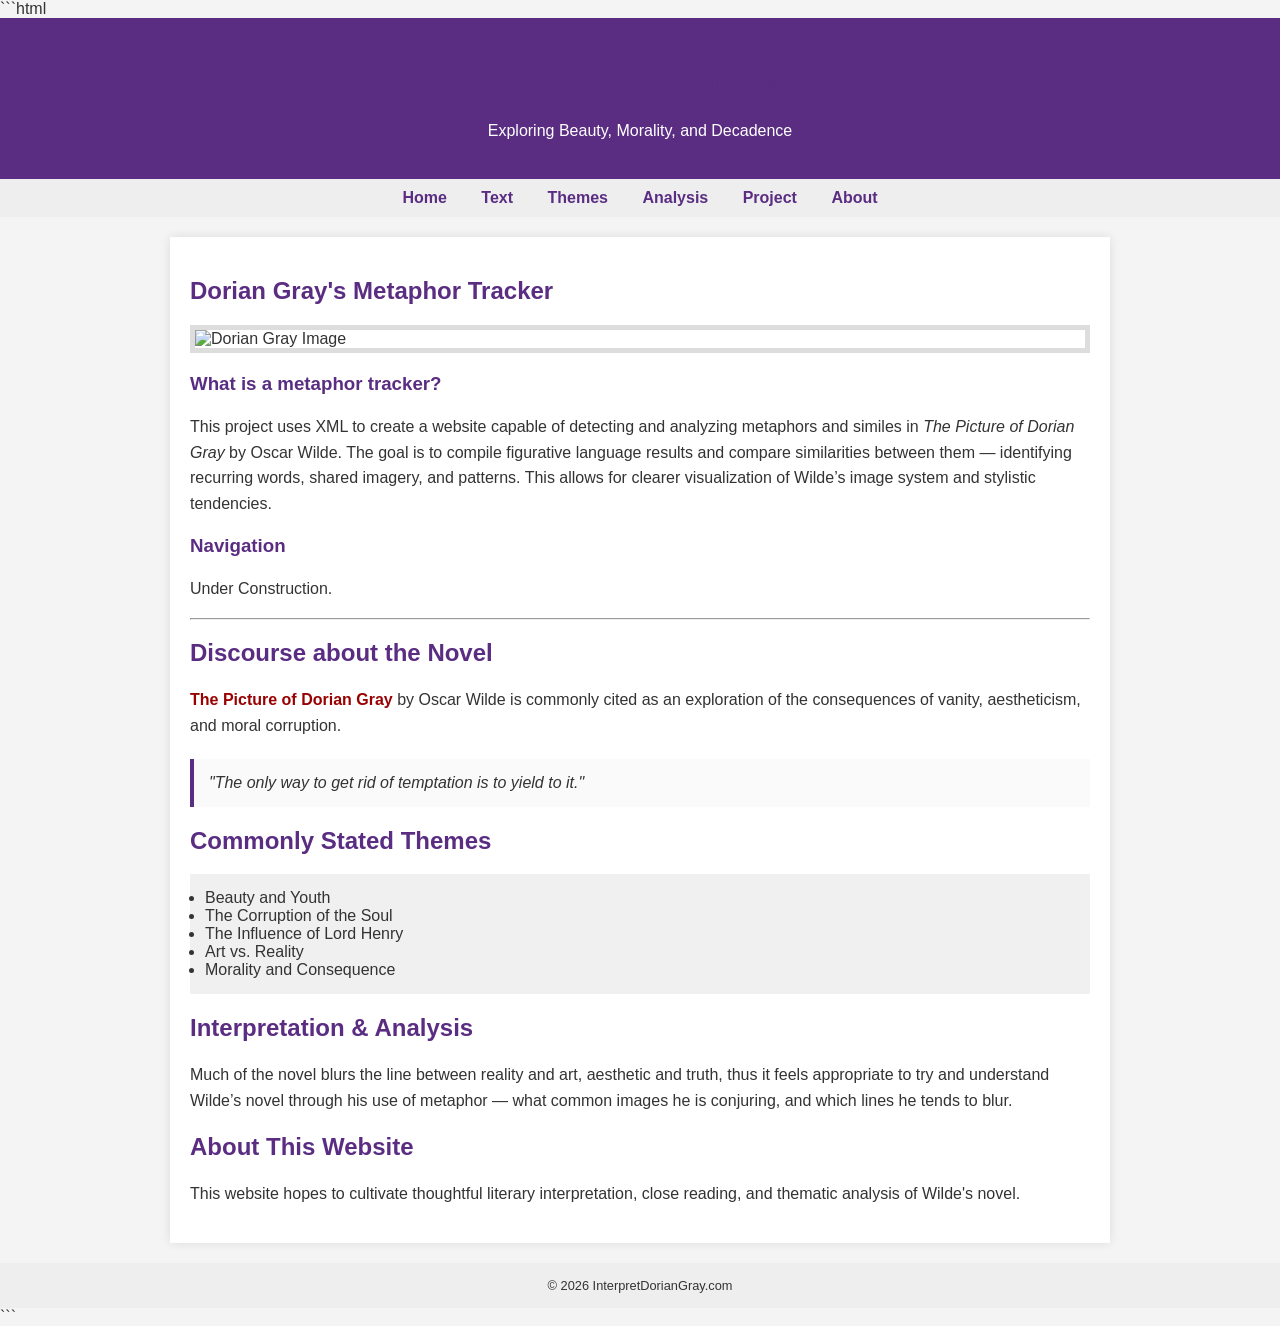
==== index.html @ d1828f19 "Update index.html" ====
```html
<!DOCTYPE html>
<html lang="en"> 
<head>
    <script src="js/script.js" defer></script>
<meta charset="UTF-8">
<title>Interpret Dorian Gray | Literary Analysis</title>
<meta name="viewport" content="width=device-width, initial-scale=1.0">
<meta name="description" content="Interpret Dorian Gray explores themes, symbolism, and analysis of Oscar Wilde's The Picture of Dorian Gray.">

<style>

body{
    font-family: Arial, Helvetica, sans-serif;
    background-color:#f4f4f4;
    color:#333;
    margin:0;
    padding:0;
}

header{
    background-color:#5a2d82;
    color:white;
    padding:20px;
    text-align:center;
}

nav{
    text-align:center;
    background-color:#eeeeee;
    padding:10px;
}

nav a{
    margin:0 15px;
    color:#5a2d82;
    text-decoration:none;
    font-weight:bold;
}

nav a:hover{
    text-decoration:underline;
}

.container{
    max-width:900px;
    margin:20px auto;
    background:white;
    padding:20px;
    box-shadow:0 0 10px rgba(0,0,0,0.1);
}

h1,h2,h3{
    color:#5a2d82;
}

p{
    line-height:1.6em;
}

img{
    display:block;
    margin:20px auto;
    max-width:100%;
    height:auto;
    border:5px solid #ddd;
}

ul{
    background-color:#f0f0f0;
    padding:15px;
}

.highlight{
    color:#990000;
    font-weight:bold;
}

.quote{
    font-style:italic;
    background-color:#fafafa;
    border-left:4px solid #5a2d82;
    padding:15px;
    margin:20px 0;
}

footer{
    text-align:center;
    padding:15px;
    font-size:0.8em;
    background-color:#eeeeee;
    margin-top:20px;
}

@media(max-width:768px){
.container{
margin:10px;
padding:15px;
}
}

</style>
</head>

<body>

<header>
<h1>Interpret Dorian Gray</h1>
<p>Exploring Beauty, Morality, and Decadence</p>
</header>

<nav>
<a href="index.html">Home</a>
<a href="Text/dorian_gray.xml">Text</a>
<a href="#themes">Themes</a>
<a href="#analysis">Analysis</a>
<a href="project.html">Project</a>
<a href="#about">About</a>
</nav>

<div class="container">

<h2>Dorian Gray's Metaphor Tracker</h2>

<img src="doriangray.jpg" alt="Dorian Gray Image">

<h3>What is a metaphor tracker?</h3>
<p>
This project uses XML to create a website capable of detecting and analyzing metaphors and similes in 
<em>The Picture of Dorian Gray</em> by Oscar Wilde. The goal is to compile figurative language results and 
compare similarities between them — identifying recurring words, shared imagery, and patterns. This allows 
for clearer visualization of Wilde’s image system and stylistic tendencies.
</p>

<h3>Navigation</h3>
<p>
Under Construction.
</p>

<hr>

<h2>Discourse about the Novel</h2>

<p>
<span class="highlight">The Picture of Dorian Gray</span> by Oscar Wilde is commonly cited as an exploration 
of the consequences of vanity, aestheticism, and moral corruption.
</p>

<div class="quote">
"The only way to get rid of temptation is to yield to it."
</div>

<h2 id="themes">Commonly Stated Themes</h2>

<ul>
<li>Beauty and Youth</li>
<li>The Corruption of the Soul</li>
<li>The Influence of Lord Henry</li>
<li>Art vs. Reality</li>
<li>Morality and Consequence</li>
</ul>

<h2 id="analysis">Interpretation & Analysis</h2>

<p>
Much of the novel blurs the line between reality and art, aesthetic and truth, thus it feels appropriate to 
try and understand Wilde’s novel through his use of metaphor — what common images he is conjuring, and which 
lines he tends to blur.
</p>

<h2 id="about">About This Website</h2>

<p>
This website hopes to cultivate thoughtful literary interpretation, close reading, and thematic analysis of 
Wilde's novel.
</p>

</div>

<footer>
&copy; 2026 InterpretDorianGray.com
</footer>

</body>
</html>
```
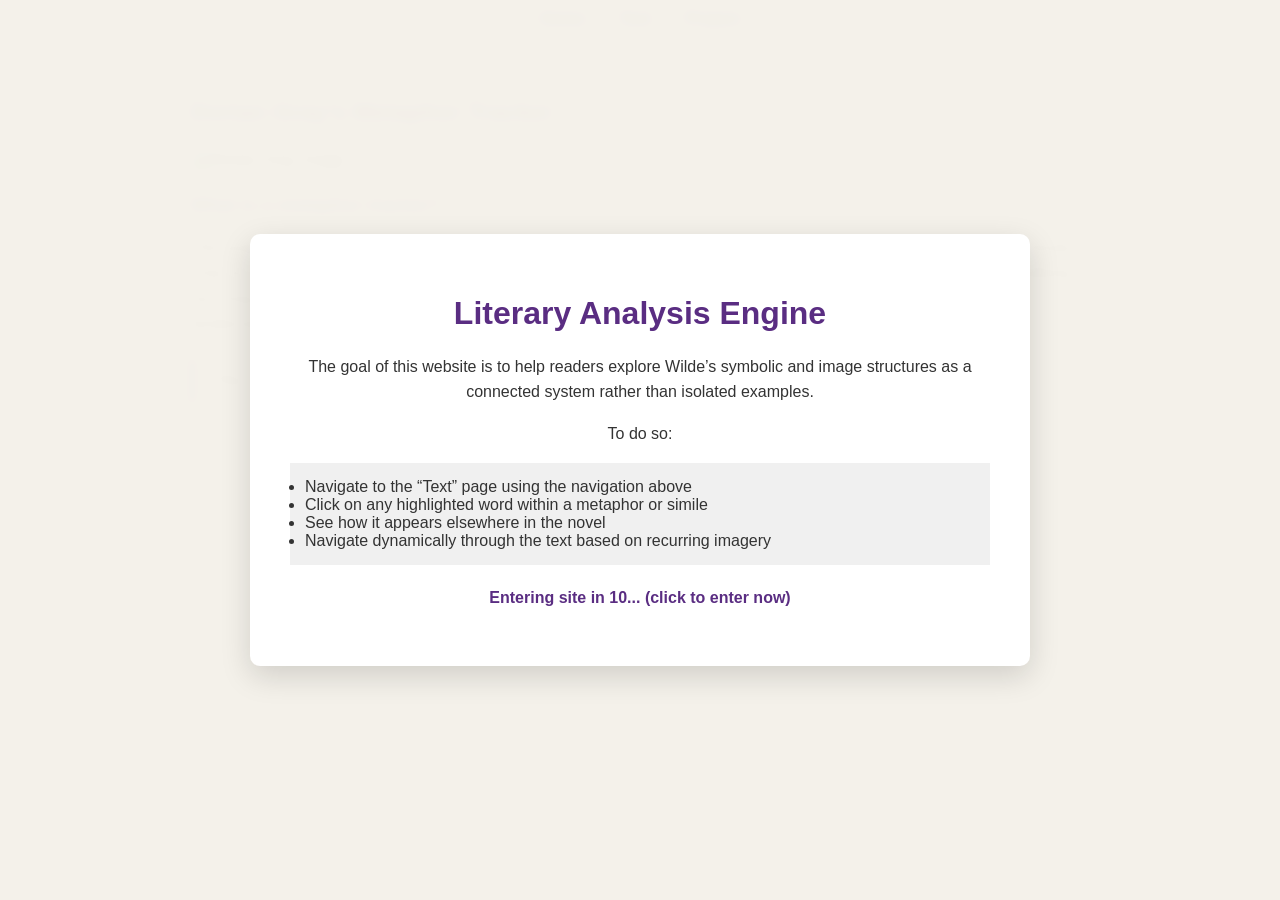
==== commit 653971c9: "Update index.html" ====
--- a/index.html
+++ b/index.html
@@ -1,8 +1,8 @@
-```html
 <!DOCTYPE html>
 <html lang="en"> 
 <head>
     <script src="js/script.js" defer></script>
+
 <meta charset="UTF-8">
 <title>Interpret Dorian Gray | Literary Analysis</title>
 <meta name="viewport" content="width=device-width, initial-scale=1.0">
@@ -16,8 +16,19 @@
     color:#333;
     margin:0;
     padding:0;
-}
-
+    transition: filter 1s ease;
+}
+
+/* BLUR EFFECT WHEN SPLASH IS ACTIVE */
+body.splash-active .container,
+body.splash-active header,
+body.splash-active nav,
+body.splash-active footer {
+    filter: blur(6px);
+    pointer-events: none;
+}
+
+/* HEADER */
 header{
     background-color:#5a2d82;
     color:white;
@@ -99,23 +110,88 @@
 }
 }
 
+/* =========================
+   SPLASH OVERLAY
+========================= */
+
+#splash {
+    position: fixed;
+    top: 0;
+    left: 0;
+    width: 100%;
+    height: 100%;
+    background: rgba(244, 241, 234, 0.98);
+    display: flex;
+    justify-content: center;
+    align-items: center;
+    z-index: 9999;
+}
+
+.splash-card {
+    max-width: 700px;
+    background: white;
+    padding: 40px;
+    box-shadow: 0 10px 30px rgba(0,0,0,0.15);
+    border-radius: 10px;
+    text-align: center;
+    animation: fadeIn 1s ease;
+}
+
+.splash-card ul {
+    text-align: left;
+}
+
+#countdown {
+    margin-top: 20px;
+    font-weight: bold;
+    color: #5a2d82;
+    cursor: pointer;
+}
+
+.fade-out {
+    opacity: 0;
+    transition: opacity 1s ease;
+    pointer-events: none;
+}
+
+@keyframes fadeIn {
+    from { opacity: 0; transform: translateY(10px); }
+    to { opacity: 1; transform: translateY(0); }
+}
+
 </style>
 </head>
 
-<body>
-
-<header>
-<h1>Interpret Dorian Gray</h1>
-<p>Exploring Beauty, Morality, and Decadence</p>
-</header>
+<body class="splash-active">
+
+<!-- =========================
+     SPLASH MODAL
+========================= -->
+<div id="splash">
+    <div class="splash-card">
+        <h1>Literary Analysis Engine</h1>
+
+        <p>
+            The goal of this website is to help readers explore Wilde’s symbolic and image structures as a connected system rather than isolated examples.
+        </p>
+
+        <p>To do so:</p>
+
+        <ul>
+            <li>Navigate to the “Text” page using the navigation above</li>
+            <li>Click on any highlighted word within a metaphor or simile</li>
+            <li>See how it appears elsewhere in the novel</li>
+            <li>Navigate dynamically through the text based on recurring imagery</li>
+        </ul>
+
+        <p id="countdown">Entering site in 10... (click to enter now)</p>
+    </div>
+</div>
 
 <nav>
 <a href="index.html">Home</a>
-<a href="Text/dorian_gray.xml">Text</a>
-<a href="#themes">Themes</a>
-<a href="#analysis">Analysis</a>
+<a href="text.html">Text</a>
 <a href="project.html">Project</a>
-<a href="#about">About</a>
 </nav>
 
 <div class="container">
@@ -132,55 +208,40 @@
 for clearer visualization of Wilde’s image system and stylistic tendencies.
 </p>
 
-<h3>Navigation</h3>
-<p>
-Under Construction.
-</p>
-
-<hr>
-
-<h2>Discourse about the Novel</h2>
-
-<p>
-<span class="highlight">The Picture of Dorian Gray</span> by Oscar Wilde is commonly cited as an exploration 
-of the consequences of vanity, aestheticism, and moral corruption.
-</p>
-
 <div class="quote">
 "The only way to get rid of temptation is to yield to it."
 </div>
 
-<h2 id="themes">Commonly Stated Themes</h2>
-
-<ul>
-<li>Beauty and Youth</li>
-<li>The Corruption of the Soul</li>
-<li>The Influence of Lord Henry</li>
-<li>Art vs. Reality</li>
-<li>Morality and Consequence</li>
-</ul>
-
-<h2 id="analysis">Interpretation & Analysis</h2>
-
-<p>
-Much of the novel blurs the line between reality and art, aesthetic and truth, thus it feels appropriate to 
-try and understand Wilde’s novel through his use of metaphor — what common images he is conjuring, and which 
-lines he tends to blur.
-</p>
-
-<h2 id="about">About This Website</h2>
-
-<p>
-This website hopes to cultivate thoughtful literary interpretation, close reading, and thematic analysis of 
-Wilde's novel.
-</p>
-
 </div>
 
-<footer>
-&copy; 2026 InterpretDorianGray.com
-</footer>
+<script>
+let time = 10;
+const splash = document.getElementById("splash");
+const countdown = document.getElementById("countdown");
+
+function enterSite() {
+    splash.classList.add("fade-out");
+    document.body.classList.remove("splash-active");
+
+    setTimeout(() => {
+        splash.remove();
+    }, 1000);
+}
+
+/* countdown */
+const interval = setInterval(() => {
+    time--;
+    countdown.textContent = `Entering site in ${time}... (click to enter now)`;
+
+    if (time <= 0) {
+        clearInterval(interval);
+        enterSite();
+    }
+}, 1000);
+
+/* click to skip */
+splash.addEventListener("click", enterSite);
+</script>
 
 </body>
 </html>
-```
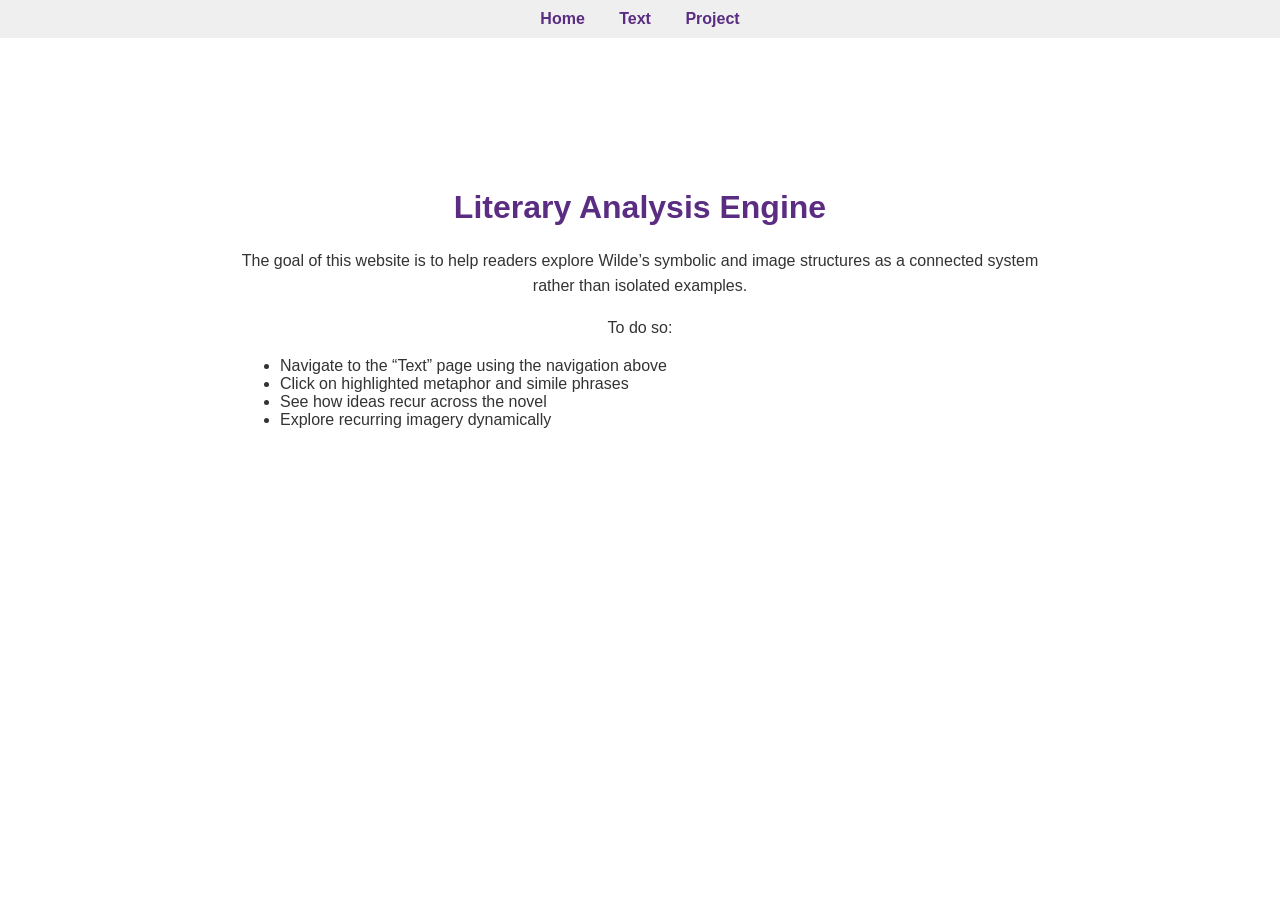
==== commit 494a64d2: "Update index.html" ====
--- a/index.html
+++ b/index.html
@@ -1,45 +1,42 @@
 <!DOCTYPE html>
 <html lang="en"> 
 <head>
-    <script src="js/script.js" defer></script>
-
 <meta charset="UTF-8">
 <title>Interpret Dorian Gray | Literary Analysis</title>
 <meta name="viewport" content="width=device-width, initial-scale=1.0">
-<meta name="description" content="Interpret Dorian Gray explores themes, symbolism, and analysis of Oscar Wilde's The Picture of Dorian Gray.">
 
 <style>
 
 body{
     font-family: Arial, Helvetica, sans-serif;
-    background-color:#f4f4f4;
-    color:#333;
     margin:0;
     padding:0;
-    transition: filter 1s ease;
+    color:#333;
 }
 
-/* BLUR EFFECT WHEN SPLASH IS ACTIVE */
-body.splash-active .container,
-body.splash-active header,
-body.splash-active nav,
-body.splash-active footer {
-    filter: blur(6px);
-    pointer-events: none;
+/* Dorian image*/
+
+body::before {
+    content: "";
+    position: fixed;
+    top:0;
+    left:0;
+    width:100%;
+    height:100%;
+
+    background: url("doriangray.jpg") center/cover no-repeat;
+    opacity: 0.5;   /*  transparency of image */
+    z-index: -1;
 }
 
-/* HEADER */
-header{
-    background-color:#5a2d82;
-    color:white;
-    padding:20px;
-    text-align:center;
-}
+/* navigation (always visible)*/
 
 nav{
+    position: relative;
     text-align:center;
-    background-color:#eeeeee;
+    background-color: rgba(238,238,238,0.9);
     padding:10px;
+    z-index: 10;
 }
 
 nav a{
@@ -53,13 +50,46 @@
     text-decoration:underline;
 }
 
+/*  */
+
 .container{
     max-width:900px;
-    margin:20px auto;
-    background:white;
+    margin:40px auto;
+    background: rgba(255,255,255,0.9);
     padding:20px;
     box-shadow:0 0 10px rgba(0,0,0,0.1);
+    position: relative;
+    z-index: 2;
 }
+
+/* Homepage intro */
+
+#splash {
+    position: relative;
+    max-width: 800px;
+    margin: 80px auto 20px auto;
+    padding: 50px;
+    background: rgba(255,255,255,0.95);
+    text-align: center;
+
+    opacity: 0;
+    transform: translateY(20px);
+    animation: fadeIn 2s ease forwards;
+}
+
+#splash h1 {
+    color:#5a2d82;
+}
+
+/* fade in animation */
+@keyframes fadeIn {
+    to {
+        opacity: 1;
+        transform: translateY(0);
+    }
+}
+
+/* text*/
 
 h1,h2,h3{
     color:#5a2d82;
@@ -67,24 +97,6 @@
 
 p{
     line-height:1.6em;
-}
-
-img{
-    display:block;
-    margin:20px auto;
-    max-width:100%;
-    height:auto;
-    border:5px solid #ddd;
-}
-
-ul{
-    background-color:#f0f0f0;
-    padding:15px;
-}
-
-.highlight{
-    color:#990000;
-    font-weight:bold;
 }
 
 .quote{
@@ -103,145 +115,39 @@
     margin-top:20px;
 }
 
-@media(max-width:768px){
-.container{
-margin:10px;
-padding:15px;
-}
-}
-
-/* =========================
-   SPLASH OVERLAY
-========================= */
-
-#splash {
-    position: fixed;
-    top: 0;
-    left: 0;
-    width: 100%;
-    height: 100%;
-    background: rgba(244, 241, 234, 0.98);
-    display: flex;
-    justify-content: center;
-    align-items: center;
-    z-index: 9999;
-}
-
-.splash-card {
-    max-width: 700px;
-    background: white;
-    padding: 40px;
-    box-shadow: 0 10px 30px rgba(0,0,0,0.15);
-    border-radius: 10px;
-    text-align: center;
-    animation: fadeIn 1s ease;
-}
-
-.splash-card ul {
-    text-align: left;
-}
-
-#countdown {
-    margin-top: 20px;
-    font-weight: bold;
-    color: #5a2d82;
-    cursor: pointer;
-}
-
-.fade-out {
-    opacity: 0;
-    transition: opacity 1s ease;
-    pointer-events: none;
-}
-
-@keyframes fadeIn {
-    from { opacity: 0; transform: translateY(10px); }
-    to { opacity: 1; transform: translateY(0); }
-}
-
 </style>
 </head>
 
-<body class="splash-active">
+<body>
 
-<!-- =========================
-     SPLASH MODAL
-========================= -->
-<div id="splash">
-    <div class="splash-card">
-        <h1>Literary Analysis Engine</h1>
-
-        <p>
-            The goal of this website is to help readers explore Wilde’s symbolic and image structures as a connected system rather than isolated examples.
-        </p>
-
-        <p>To do so:</p>
-
-        <ul>
-            <li>Navigate to the “Text” page using the navigation above</li>
-            <li>Click on any highlighted word within a metaphor or simile</li>
-            <li>See how it appears elsewhere in the novel</li>
-            <li>Navigate dynamically through the text based on recurring imagery</li>
-        </ul>
-
-        <p id="countdown">Entering site in 10... (click to enter now)</p>
-    </div>
-</div>
-
+<!-- navigation -->
 <nav>
-<a href="index.html">Home</a>
-<a href="text.html">Text</a>
-<a href="project.html">Project</a>
+    <a href="index.html">Home</a>
+    <a href="text.html">Text</a>
+    <a href="project.html">Project</a>
 </nav>
 
-<div class="container">
+<!-- SPLASH HERO (NOW THE HOMEPAGE INTRO) -->
+<div id="splash">
 
-<h2>Dorian Gray's Metaphor Tracker</h2>
+    <h1>Literary Analysis Engine</h1>
 
-<img src="doriangray.jpg" alt="Dorian Gray Image">
+    <p>
+        The goal of this website is to help readers explore Wilde’s symbolic and image structures as a connected system rather than isolated examples.
+    </p>
 
-<h3>What is a metaphor tracker?</h3>
-<p>
-This project uses XML to create a website capable of detecting and analyzing metaphors and similes in 
-<em>The Picture of Dorian Gray</em> by Oscar Wilde. The goal is to compile figurative language results and 
-compare similarities between them — identifying recurring words, shared imagery, and patterns. This allows 
-for clearer visualization of Wilde’s image system and stylistic tendencies.
-</p>
+    <p>To do so:</p>
 
-<div class="quote">
-"The only way to get rid of temptation is to yield to it."
+    <ul style="text-align:left;">
+        <li>Navigate to the “Text” page using the navigation above</li>
+        <li>Click on highlighted metaphor and simile phrases</li>
+        <li>See how ideas recur across the novel</li>
+        <li>Explore recurring imagery dynamically</li>
+    </ul>
+
 </div>
 
 </div>
 
-<script>
-let time = 10;
-const splash = document.getElementById("splash");
-const countdown = document.getElementById("countdown");
-
-function enterSite() {
-    splash.classList.add("fade-out");
-    document.body.classList.remove("splash-active");
-
-    setTimeout(() => {
-        splash.remove();
-    }, 1000);
-}
-
-/* countdown */
-const interval = setInterval(() => {
-    time--;
-    countdown.textContent = `Entering site in ${time}... (click to enter now)`;
-
-    if (time <= 0) {
-        clearInterval(interval);
-        enterSite();
-    }
-}, 1000);
-
-/* click to skip */
-splash.addEventListener("click", enterSite);
-</script>
-
 </body>
 </html>
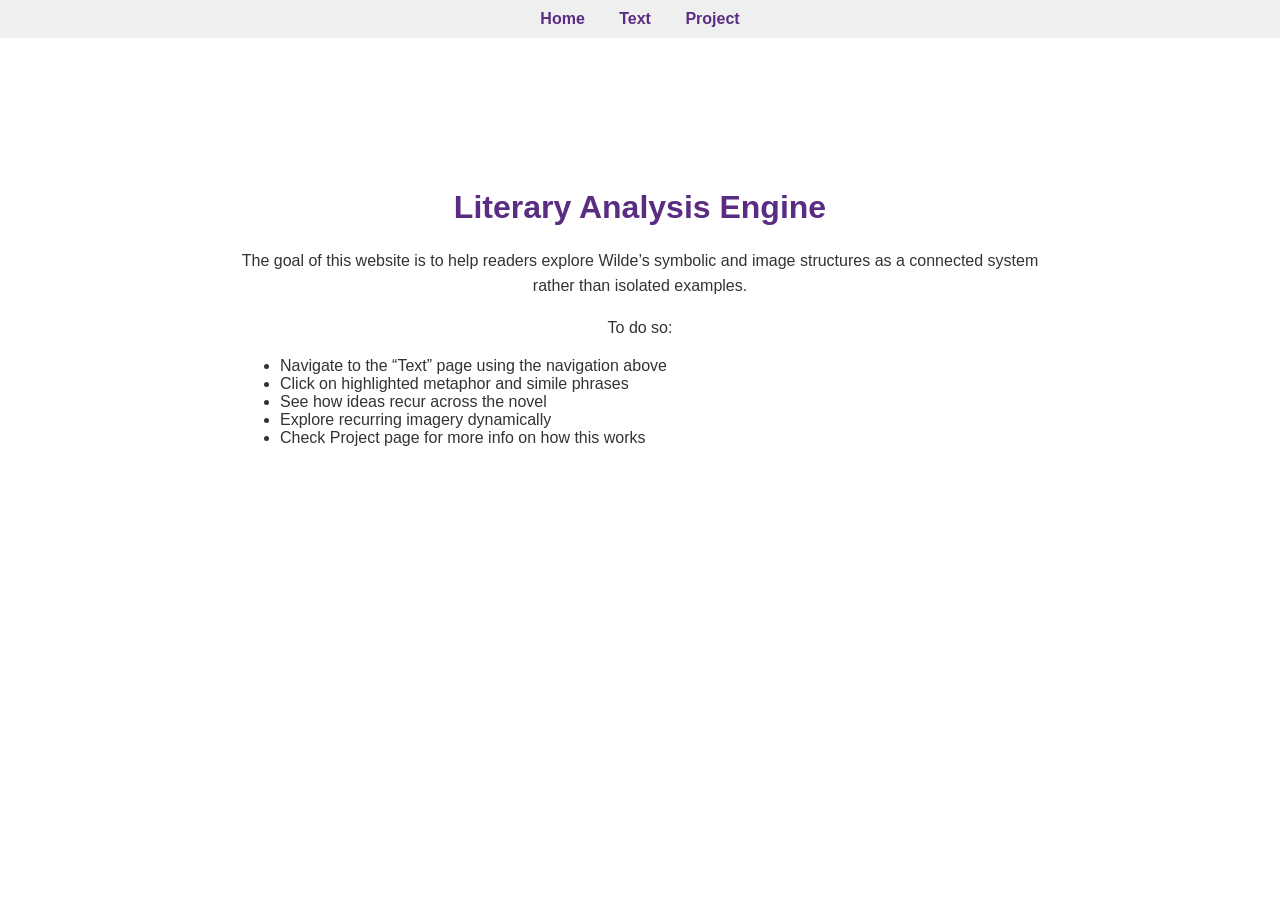
==== commit 1845edc2: "Update index.html" ====
--- a/index.html
+++ b/index.html
@@ -25,7 +25,7 @@
     height:100%;
 
     background: url("doriangray.jpg") center/cover no-repeat;
-    opacity: 0.5;   /*  transparency of image */
+    opacity: 0.8;   /*  transparency of image */
     z-index: -1;
 }
 
@@ -143,6 +143,7 @@
         <li>Click on highlighted metaphor and simile phrases</li>
         <li>See how ideas recur across the novel</li>
         <li>Explore recurring imagery dynamically</li>
+        <li>Check Project page for more info on how this works</li>
     </ul>
 
 </div>
